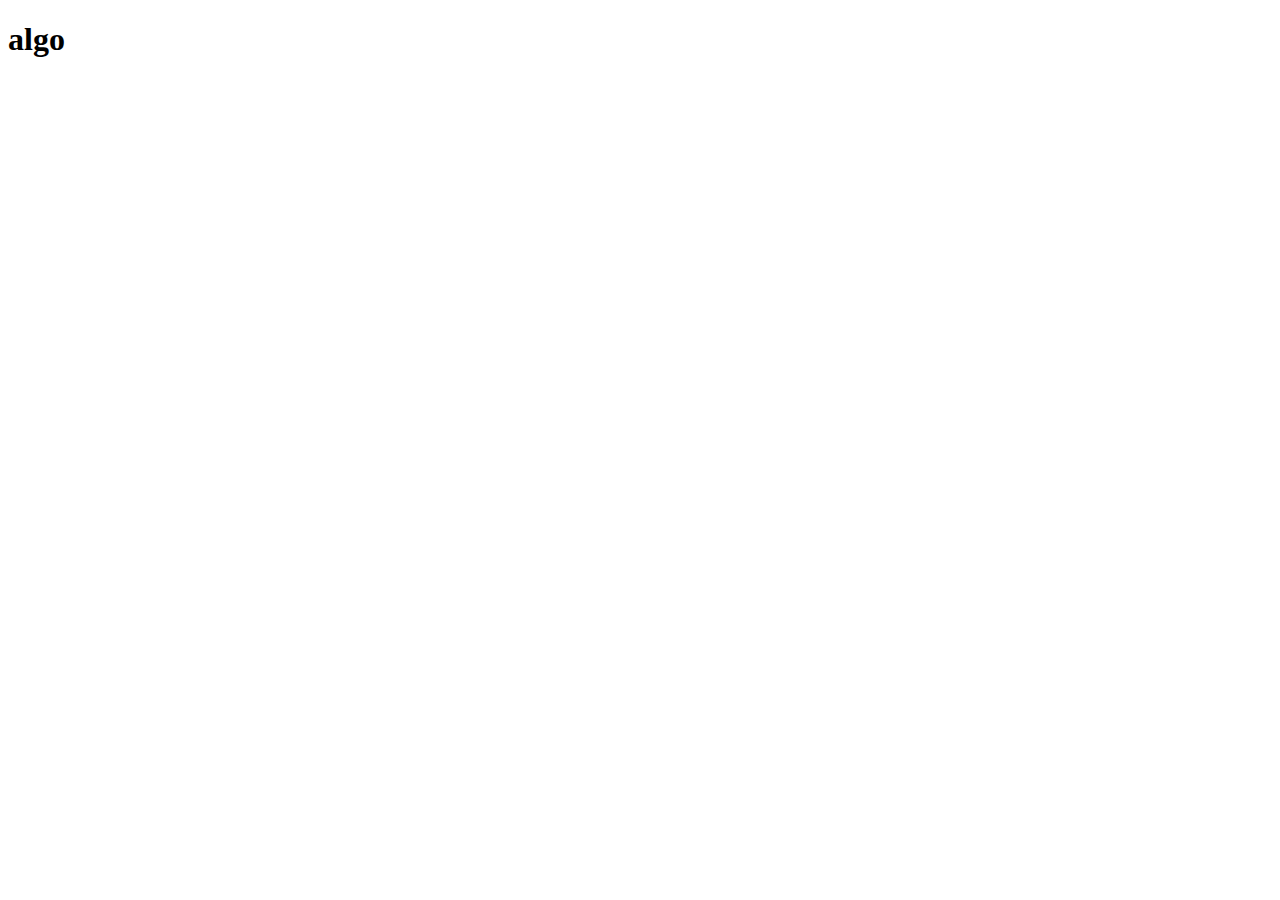
==== index.html @ 1f56cf16 "teste" ====
<!DOCTYPE html>
<html lang="en">
<head>
    <meta charset="UTF-8">
    <meta name="viewport" content="width=device-width, initial-scale=1.0">
    <title>Document</title>
</head>
<body>
    <h1>algo</h1>
</body>
</html>
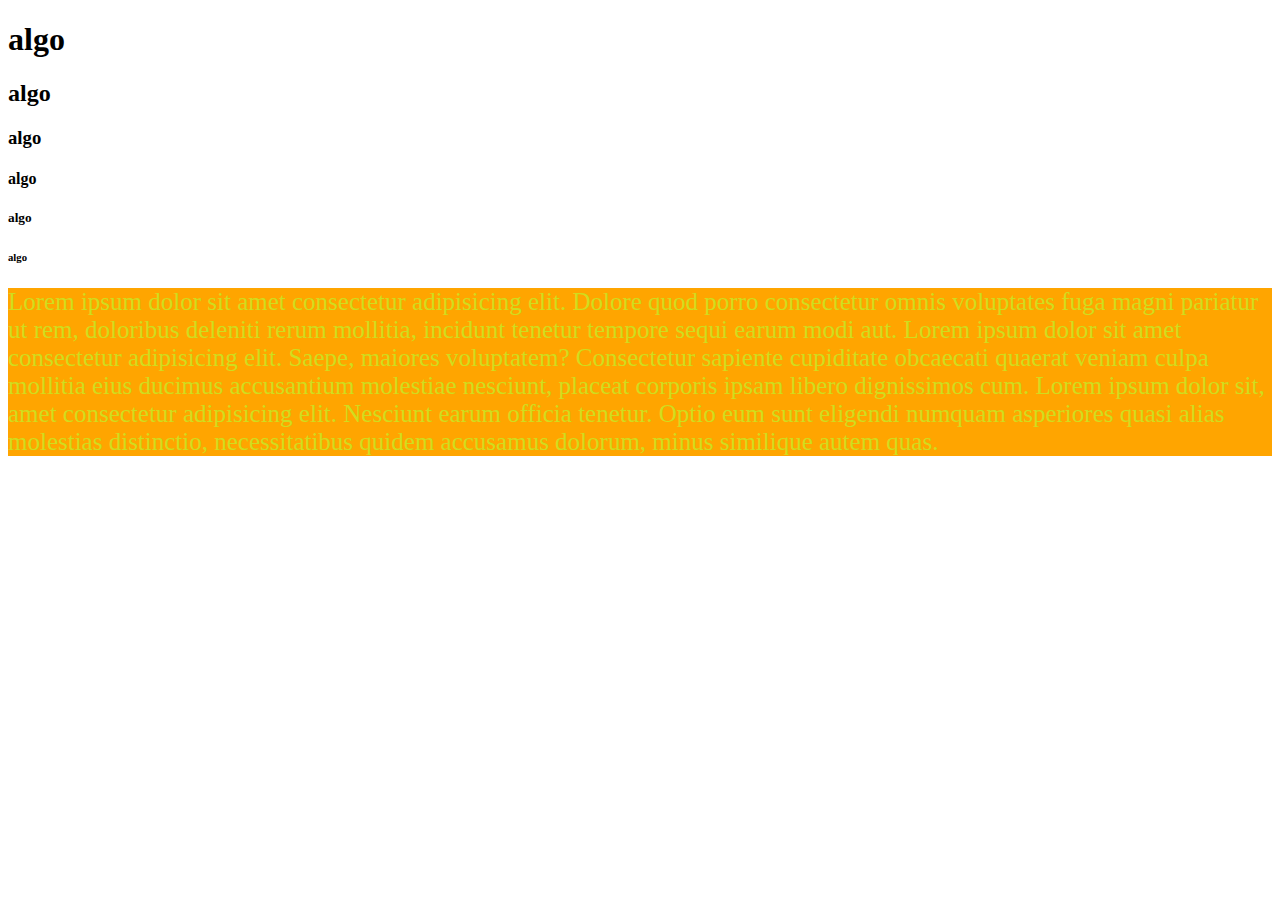
==== commit 7f47fd57: "aula 1" ====
--- a/index.html
+++ b/index.html
@@ -3,9 +3,23 @@
 <head>
     <meta charset="UTF-8">
     <meta name="viewport" content="width=device-width, initial-scale=1.0">
-    <title>Document</title>
+    <title>FrontEnd</title>
 </head>
 <body>
     <h1>algo</h1>
+    <h2>algo</h2>
+    <h3>algo</h3>
+    <h4>algo</h4>
+    <h5>algo</h5>
+    <h6>algo</h6>
+
+    <p 
+    style ="
+    color: rgb(208, 221, 30);
+     font-size: 25px;
+     background-color: orange;">
+          Lorem ipsum dolor sit amet consectetur adipisicing elit. Dolore quod porro consectetur omnis voluptates fuga magni pariatur ut rem, doloribus deleniti rerum mollitia, incidunt tenetur tempore sequi earum modi aut. Lorem ipsum dolor sit amet consectetur adipisicing elit. Saepe, maiores voluptatem? Consectetur sapiente cupiditate obcaecati quaerat veniam culpa mollitia eius ducimus accusantium molestiae nesciunt, placeat corporis ipsam libero dignissimos cum. Lorem ipsum dolor sit, amet consectetur adipisicing elit. Nesciunt earum officia tenetur. Optio eum sunt eligendi numquam asperiores quasi alias molestias distinctio, necessitatibus quidem accusamus dolorum, minus similique autem quas.
+
+     </p>
 </body>
 </html>